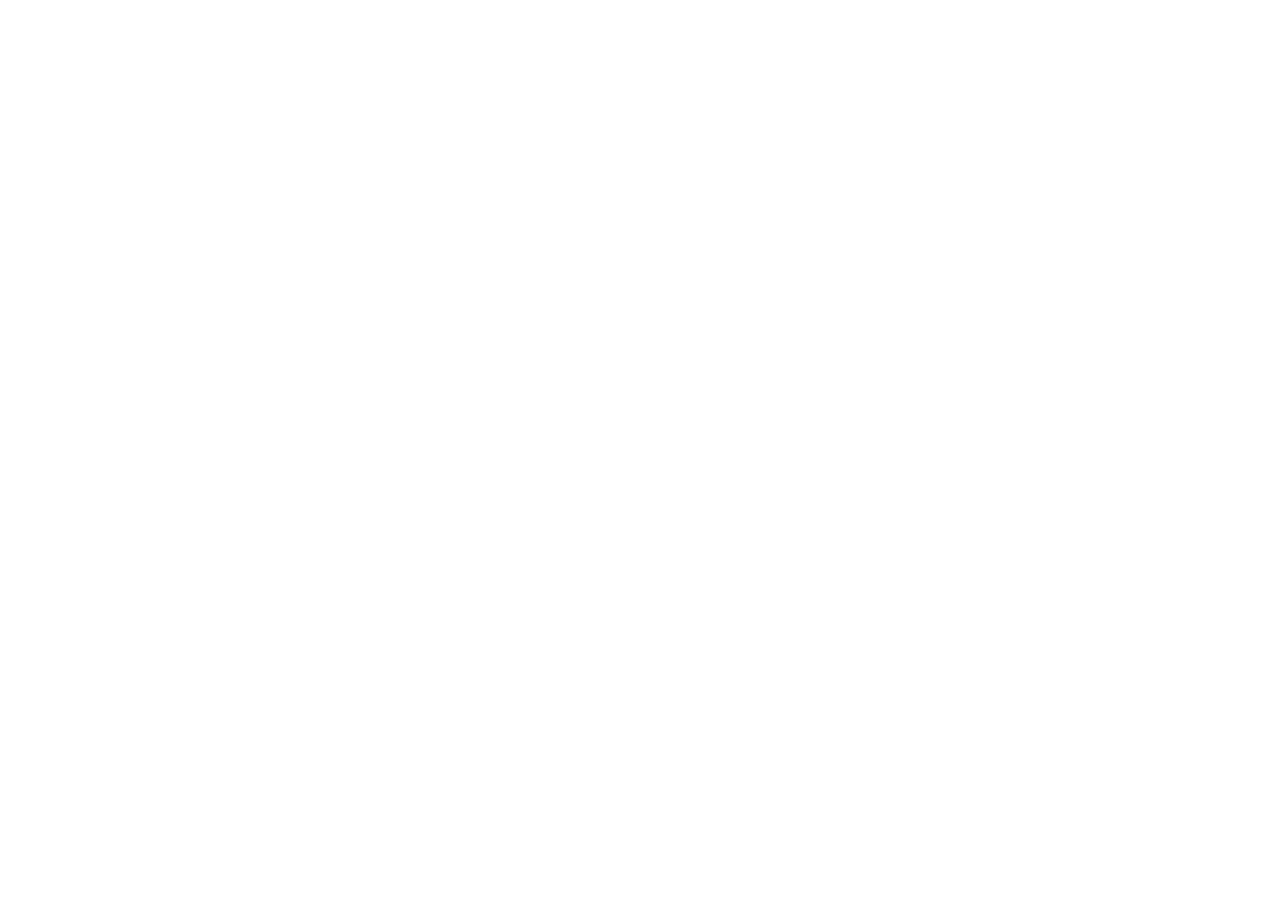
==== Lit-Lamp.html @ 8cf89f24 "added Lit Lamp file" ====
<!DOCTYPE html>
<html lang="en">
<head>
    <meta charset="UTF-8">
    <meta name="viewport" content="width=device-width, initial-scale=1.0">
    <title>Document</title>
    <link rel="stylesheet" href="learning.css">
</head>
<body>
    <div class="container">
        <div class="red flame"></div>
        <div class="orange flame"></div>
        <div class="yellow flame"></div>
        <div class="white flame"></div>
        <div class="blue circle"></div>
        <div class="black circle"></div>
    </div>
</body>
</html>
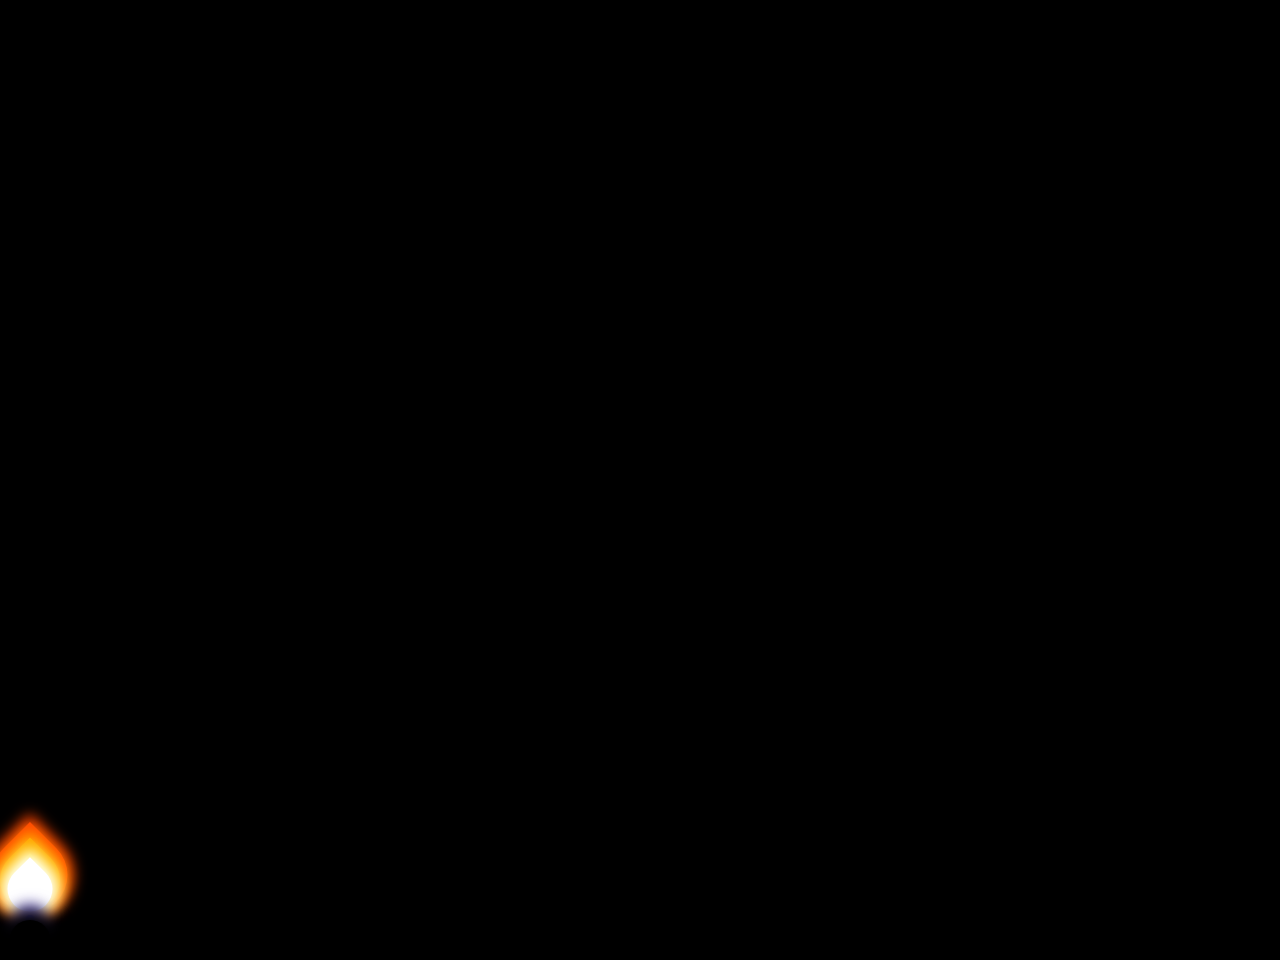
==== commit 6c494b06: "updated html file" ====
--- a/Lit-Lamp.html
+++ b/Lit-Lamp.html
@@ -4,7 +4,7 @@
     <meta charset="UTF-8">
     <meta name="viewport" content="width=device-width, initial-scale=1.0">
     <title>Document</title>
-    <link rel="stylesheet" href="learning.css">
+    <link rel="stylesheet" href="lit-Lamp.css">
 </head>
 <body>
     <div class="container">
--- a/lit-Lamp.css
+++ b/lit-Lamp.css
@@ -0,0 +1,77 @@
+body{
+    background: black;
+    display: grid;
+    place-items: center;
+    height: 95vh;
+}
+.container{
+    width: 60px;
+    height: 60px;
+    transform-origin: center bottom;
+    animation: flicker 3ms 200ms ease-in infinite alternate;
+}
+.flame{
+    bottom: 0;
+    position: absolute;
+    border-bottom-right-radius: 50%;
+    border-bottom-left-radius: 50%;
+    border-top-left-radius: 50%;
+    transform: rotate(-45deg) scale(1.5, 1.5);
+}
+.yellow{
+    left: 15px;
+    width: 30px;
+    height: 30px;
+    background: gold;
+    box-shadow: 0px 0px 9px 4px gold;
+}
+.orange{
+    left: 10px;
+    width: 40px;
+    height: 40px;
+    background: orange;
+    box-shadow: 0px 0px 9px 4px orange;
+}
+.red{
+    left: 5px;
+    width: 50px;
+    height: 50px;
+    background: orangered;
+    box-shadow: 0px 0px 9px 4px orangered;
+}
+.white{
+    left: 15px;
+    width: 30px;
+    height: 30px;
+    bottom: -4px;
+    background: white;
+    box-shadow: 0px 0px 9px 4px white;
+}
+.circle{
+    border-radius: 50%;
+    position: absolute;
+}
+.blue{
+    width: 10px;
+    height: 10px;
+    left: 25px;
+    bottom: -25px;
+    background: slateblue;
+    box-shadow: 0px 0px 15px 10px slateblue;
+}
+.black{
+    width: 40px;
+    height: 40px;
+    left: 10px;
+    bottom: -60px;
+    background: black;
+    box-shadow: 0px 0px 15px 10px black;
+}
+@keyframes flicker{
+    0% { transform: rotate(-1deg);}
+    20% { transform: rotate(1deg);}
+    40% { transform: rotate(-1deg);}
+    60% { transform: rotate(1deg);}
+    80% { transform: rotate(-2deg);}
+    100% { transform: rotate(1deg);}
+}
